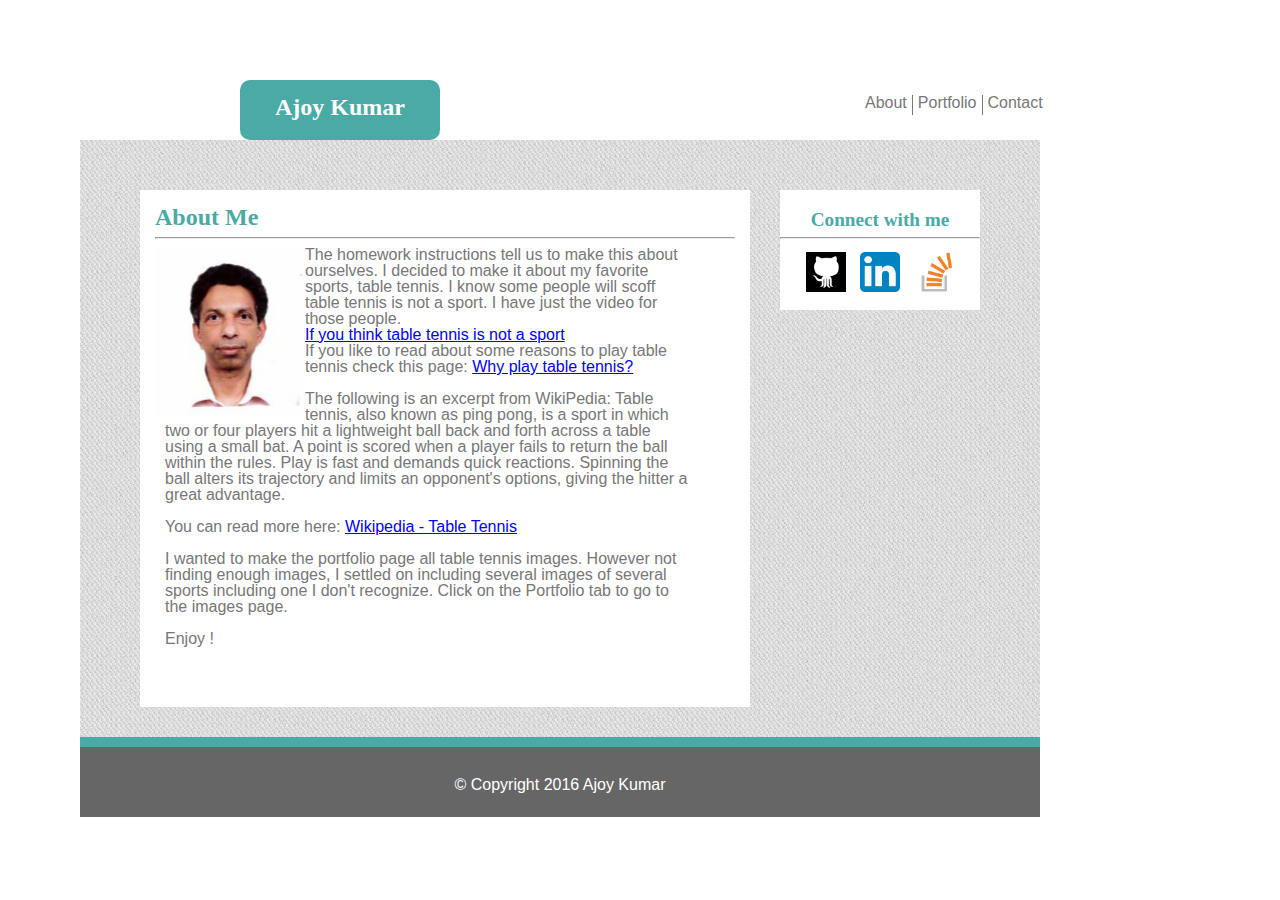
==== index.html @ 38018adb "index made responsive" ====
<!--main html file index-->
<!DOCTYPE html>
<html>
<head>
	<title>index.html for Basic Portfolio</title>
		<link rel="stylesheet" href="assets/css/reset.css"/>
	<link rel="stylesheet" type="text/css" href="assets/css/index_style.css"/>
</head>
<body>
	<!--elements of the top box (for nameTag and contct labels)-->
	<div  class="wrapper">

		<div id="topTags">
			<div id="nameTag">
				<h2 class="myName">Ajoy Kumar</h2>
			</div>
			<div id="labelTag">
				<a href="index.html" class="labels">About</a>
				<a href="portfolio.html" class="portfolio">Portfolio</a>
				<a href="contact.html" class="labels">Contact</a>
			</div>
		</div>

	<!--elements for the content tag - About me box and connect with me box-->
		<div id="content">
			<section id="aboutMe">
				<h2 class="heading">About Me</h2>
				<hr>
				<img id="picture" src="images/myPhoto.PNG" alt="my picture"/>
				<p id="myInfo">
				The homework instructions tell us to make this about ourselves.  I decided to make it about my favorite sports, table tennis.  I know some people will scoff table tennis is not a sport.  I have just the video for those people.
				<br>
				<a href="https://youtu.be/-8rrJOP3w6o">If you think table tennis is not a sport</a>
				<br>

				If you like to read about some reasons to play table tennis check this page: 
				<a href="https://www.thoughtco.com/reasons-to-play-table-tennis-3173614"> Why play table tennis?</a>
				<br>
				<br>
				The following is an excerpt from WikiPedia:
				Table tennis, also known as ping pong, is a sport in which two or four players hit a lightweight ball back and forth across a table using a small bat.  A point is scored when a player fails to return the ball within the rules. Play is fast and demands quick reactions. Spinning the ball alters its trajectory and limits an opponent's options, giving the hitter a great advantage.<br><br>
				You can read more here: <a href="https://en.wikipedia.org/wiki/Table_tennis">Wikipedia - Table Tennis</a>
				<br>
				<br>
				I wanted to make the portfolio page all table tennis images.  However not finding enough images, I settled on including several images of several sports including one I don't recognize. Click on the Portfolio tab to go to the images page.
				<br>
				<br>
				Enjoy !
				</p>

			</section>

		<!--elements of the connect with me box-->
			<div id="connect" class="heading">
			<h3>Connect with me</h3>
			<hr>
			<div id="iconsDiv">
				<img class="icons" src="images/icon_github.png" alt= "github icon"/>
				<img class="icons" src="images/icon_linkedin.png" alt= "github icon"/>
				<img class="icons" src="images/icon_stackoverflow.png" alt= "github icon"/>
			</div>
			</div>
		
		</div>

		<footer id="pageFooter">
			&#169 Copyright 2016 Ajoy Kumar 
		</footer>
	</div>

</body>
</html>
---- assets/css/index_style.css ----
*{
	box-sizing:border-box;
}
body{
	font-family:'Arial', 'Helvetica Neue', Helvetica, sans-serif;
	color:#777777;
	margin:0;
}
.wrapper{
	width:1120px;
	margin:0 auto;
}

#topTags{
	width: 960px;
	height:60px;
	margin-top:80px;
	margin-left:80px;
}
#nameTag{
	width:200px;
	height:60px;
	background-color: #4aaaa5;
	margin-left:80px;
	/*margin-top:80px;*/
	color:white;
	text-align: center;
	float:left;
	border-radius: 10px;
}
h2 {
	margin-top:15px;
}
#labelTag{
	width:200px;
	height:60px;
	padding-top:15px;
	padding-bottom:25px;
	background-color: #ffffff;
	float:right;
	margin-right: 60px;
	display:inline-flex;
}
.labels {
	padding-top: 0px;
	padding-left: 5px;
	padding-right:5px;
	float:left;
	text-decoration: none;
	color:#777777;
}
.portfolio {
	padding-top: 0px;
	padding-left: 5px;
	padding-right:5px;
	float:left;
	text-decoration: none;
	color:#777777;
	border-left: 1px solid #777777;
	border-right: 1px solid #777777;
}

#content{
	width:960px;
	margin-left: 80;
	padding-top:20px;
	overflow:auto;
	background-image: url("images/cheap_diagonal_fabric.png");
}
#aboutMe{
	width: 610px;
	margin-left:60px;
	padding-left: 15px;
	padding-right:15px;
	background-color: #ffffff;
	float:left;
	overflow:auto;
	margin-top:30px;
	margin-bottom:30px;	
}
#picture{
	width:150px;
	height:170px;
	float:left;
}
#myInfo{
	width:96%;
	padding-bottom: 60px;
	padding-left:10px;
	padding-right:20px;
}
#connect{
	width: 200px;
	height:120px;
	float:right;
	background-color: #ffffff;
	margin-right:60px;
	margin-top:30px;
	text-align: center;
	padding-top:20px;
}
#pageFooter{
	clear:both;
	width:960px;
	height:80px;
	padding-top:30px;
	background-color: #666666;
	color:white;
	text-align: center;
	border-top:10px solid #4aaaa5;
/*	margin-left: 60px;*/
}
/*classes and ids for fonts and coloring*/

.heading{
	font-family: 'Georgia', Times, Times New Roman, serif;
	color: #4aaaa5;
}
.myName{
	color:white;
	font-family: 'Georgia', Times, Times New Roman, serif;
	text-align:center;
}
#iconsDiv{
	display:inline-block
}
.icons{
	height:40px;
	width:40px;
	margin:5px;
}
a{
	color:blue;
}
a:hover{
	background-color:yellow;
}
a:visited{
	color:brown;
}
/*styles added after reset*/
h2{
	font-size:1.5em;
	font-weight: bold;
}
h3{
	font-size:1.2em;
	font-weight: bold;
}
@media screen and (max-width: 980px){
	body{
		background-color: red;
	}
	.wrapper{
		width:100%;
	}
	#aboutMe,#topTags, #content{
		width:70%;
	}

	#content{
		margin:0 auto;
	}
	#connect{
		float:left;
		margin-left:80px;
		margin-bottom: 20px;
	}
	#pageFooter{
		clear:both;
		width:100%;
	}
} 
@media screen and (max-width: 790px){
	body{
		background-color: blue;
	}
	.wrapper{
		width:100%;
	}
	#aboutMe, #topTags, #content {
		width:70%;
	}
	#content{
		margin:0 auto;
	}

	#connect{
		float:left;
		margin-left:80px;
		margin-bottom: 20px;
	}
	#labelTag{
		float:left;
		margin-left: 80px;
		margin-top:20px;
		margin-bottom:20px;
	}
	#pageFooter{
		clear:both;
	}
} 
@media screen and (max-width: 640px){
	body{
		background-color: green;
	}
	.wrapper{
		width:100%;
	}
	#aboutMe, #topTags, #content {
		width:70%;
	}
	#content{
		margin:0 auto;
	}

	#connect{
		float:left;
		margin-left:80px;
		margin-bottom: 20px;
	}
	#labelTag{
		float:left;
		margin-left: 80px;
		margin-top:20px;
		margin-bottom: 20px;
	}
	#myInfo{
		clear:both;
	}
	#pageFooter{
		clear:both;
	}
}
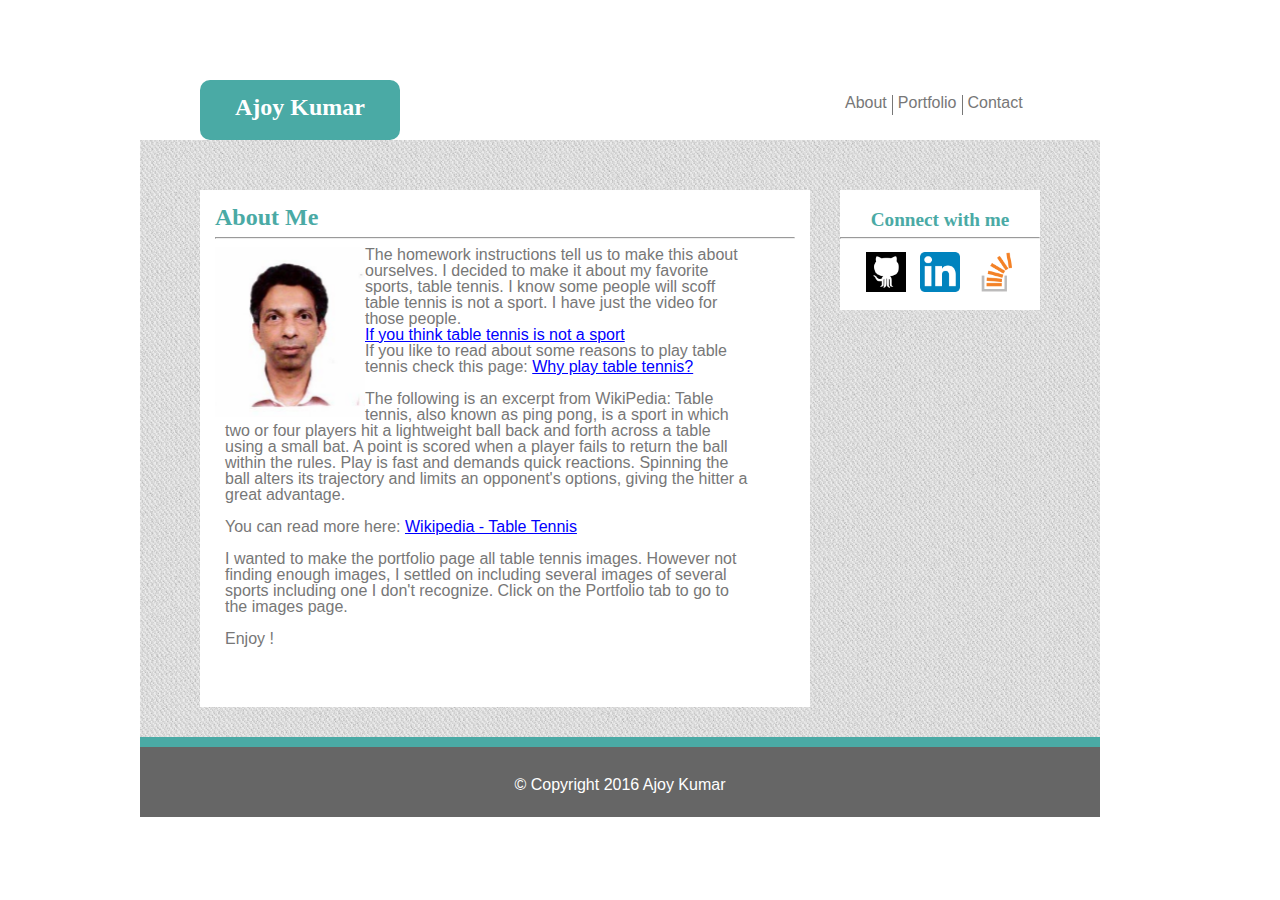
==== commit ace609c7: "index made responsive" ====
--- a/index.html
+++ b/index.html
@@ -5,6 +5,7 @@
 	<title>index.html for Basic Portfolio</title>
 		<link rel="stylesheet" href="assets/css/reset.css"/>
 	<link rel="stylesheet" type="text/css" href="assets/css/index_style.css"/>
+	<meta name="viewport" content = "width=device-width, initial-scale=1"/>
 </head>
 <body>
 	<!--elements of the top box (for nameTag and contct labels)-->
--- a/assets/css/index_style.css
+++ b/assets/css/index_style.css
@@ -15,18 +15,19 @@
 	width: 960px;
 	height:60px;
 	margin-top:80px;
-	margin-left:80px;
+	margin-left:60px;
 }
 #nameTag{
 	width:200px;
 	height:60px;
 	background-color: #4aaaa5;
-	margin-left:80px;
+/*	margin-left:60px;*/
 	/*margin-top:80px;*/
 	color:white;
 	text-align: center;
 	float:left;
 	border-radius: 10px;
+	margin-left: 60px;
 }
 h2 {
 	margin-top:15px;
@@ -62,7 +63,7 @@
 
 #content{
 	width:960px;
-	margin-left: 80;
+	margin-left: 60px;
 	padding-top:20px;
 	overflow:auto;
 	background-image: url("images/cheap_diagonal_fabric.png");
@@ -108,7 +109,7 @@
 	color:white;
 	text-align: center;
 	border-top:10px solid #4aaaa5;
-/*	margin-left: 60px;*/
+	margin-left: 60px;
 }
 /*classes and ids for fonts and coloring*/
 
@@ -154,16 +155,19 @@
 	.wrapper{
 		width:100%;
 	}
-	#aboutMe,#topTags, #content{
+
+	#topTags, #content{
 		width:70%;
-	}
-
-	#content{
-		margin:0 auto;
-	}
+		margin-left: 10%;
+	}
+	#aboutMe {
+		width:80%;
+		margin-left: 10%;
+	}
+
 	#connect{
 		float:left;
-		margin-left:80px;
+		margin-left:60px;
 		margin-bottom: 20px;
 	}
 	#pageFooter{
@@ -177,22 +181,21 @@
 	}
 	.wrapper{
 		width:100%;
-	}
-	#aboutMe, #topTags, #content {
+		margin:0 auto;
+	}
+	#topTags, #content {
 		width:70%;
 	}
-	#content{
-		margin:0 auto;
-	}
 
 	#connect{
 		float:left;
 		margin-left:80px;
 		margin-bottom: 20px;
 	}
+
 	#labelTag{
 		float:left;
-		margin-left: 80px;
+		margin-left: 60px;
 		margin-top:20px;
 		margin-bottom:20px;
 	}
@@ -221,7 +224,7 @@
 	}
 	#labelTag{
 		float:left;
-		margin-left: 80px;
+		margin-left: 60px;
 		margin-top:20px;
 		margin-bottom: 20px;
 	}
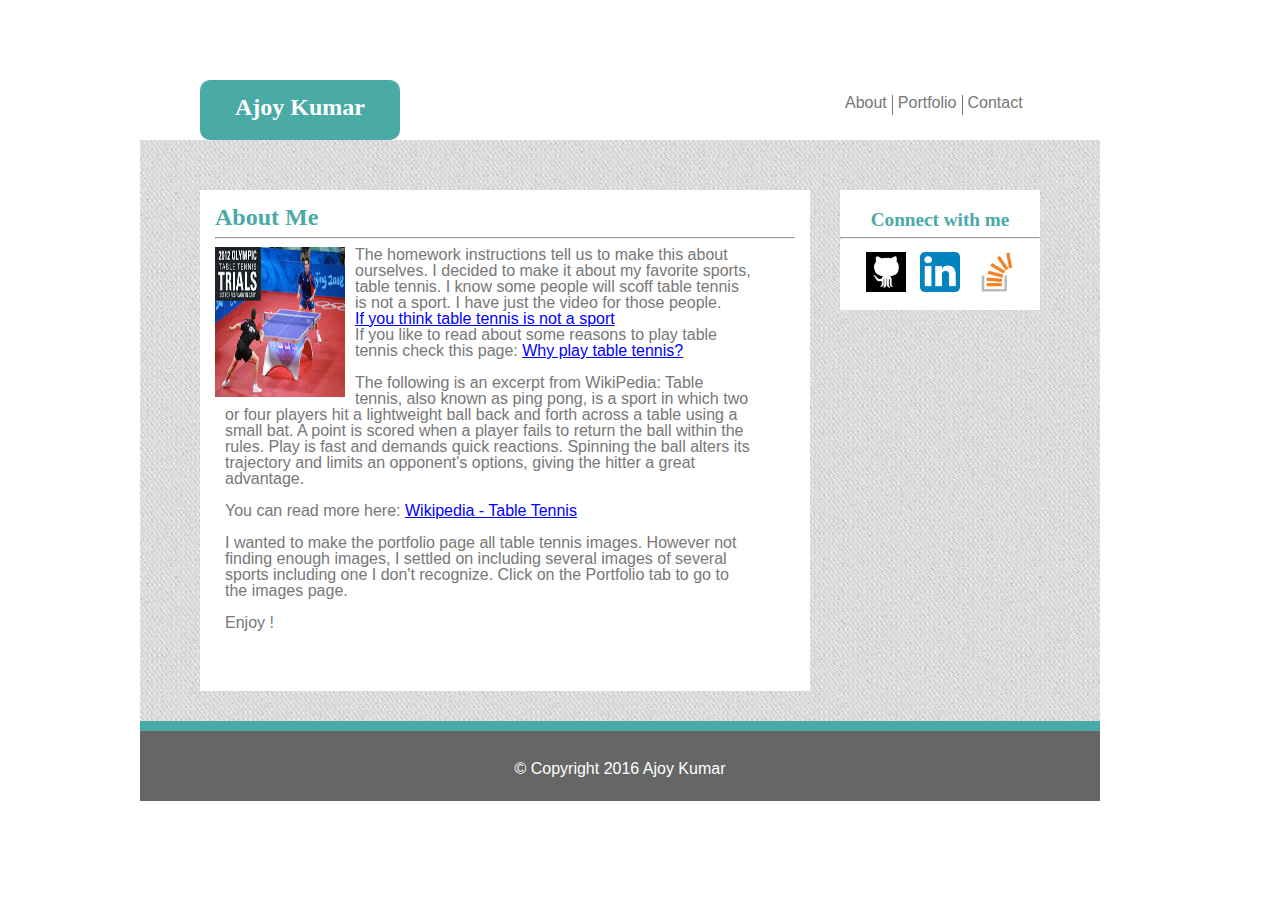
==== commit 3a5277ab: "final" ====
--- a/index.html
+++ b/index.html
@@ -27,7 +27,7 @@
 			<section id="aboutMe">
 				<h2 class="heading">About Me</h2>
 				<hr>
-				<img id="picture" src="images/myPhoto.PNG" alt="my picture"/>
+				<img id="picture" img src="images/my_favorite.jpg" alt="my picture"/>
 				<p id="myInfo">
 				The homework instructions tell us to make this about ourselves.  I decided to make it about my favorite sports, table tennis.  I know some people will scoff table tennis is not a sport.  I have just the video for those people.
 				<br>
--- a/assets/css/index_style.css
+++ b/assets/css/index_style.css
@@ -80,9 +80,10 @@
 	margin-bottom:30px;	
 }
 #picture{
-	width:150px;
-	height:170px;
-	float:left;
+	width:130px;
+	height:150px;
+	float:left;
+	margin-right: 10px;
 }
 #myInfo{
 	width:96%;
@@ -148,15 +149,14 @@
 	font-size:1.2em;
 	font-weight: bold;
 }
+
 @media screen and (max-width: 980px){
-	body{
-		background-color: red;
-	}
+
 	.wrapper{
 		width:100%;
 	}
 
-	#topTags, #content{
+	#topTags, #content, #pageFooter {
 		width:70%;
 		margin-left: 10%;
 	}
@@ -176,14 +176,12 @@
 	}
 } 
 @media screen and (max-width: 790px){
-	body{
-		background-color: blue;
-	}
+
 	.wrapper{
 		width:100%;
 		margin:0 auto;
 	}
-	#topTags, #content {
+	#topTags, #content, #pageFooter {
 		width:70%;
 	}
 
@@ -204,34 +202,24 @@
 	}
 } 
 @media screen and (max-width: 640px){
-	body{
-		background-color: green;
-	}
-	.wrapper{
-		width:100%;
-	}
-	#aboutMe, #topTags, #content {
+
+
+	#topTags, #content #pageFooter {
 		width:70%;
 	}
-	#content{
-		margin:0 auto;
-	}
-
+	#myInfo{
+		clear:both;
+	}
 	#connect{
 		float:left;
-		margin-left:80px;
+		margin-left:10%;
 		margin-bottom: 20px;
 	}
-	#labelTag{
-		float:left;
-		margin-left: 60px;
-		margin-top:20px;
-		margin-bottom: 20px;
-	}
-	#myInfo{
-		clear:both;
-	}
+
 	#pageFooter{
 		clear:both;
 	}
+	#nameTag, #labelTag{
+		margin-left: 10%;
+	}
 }